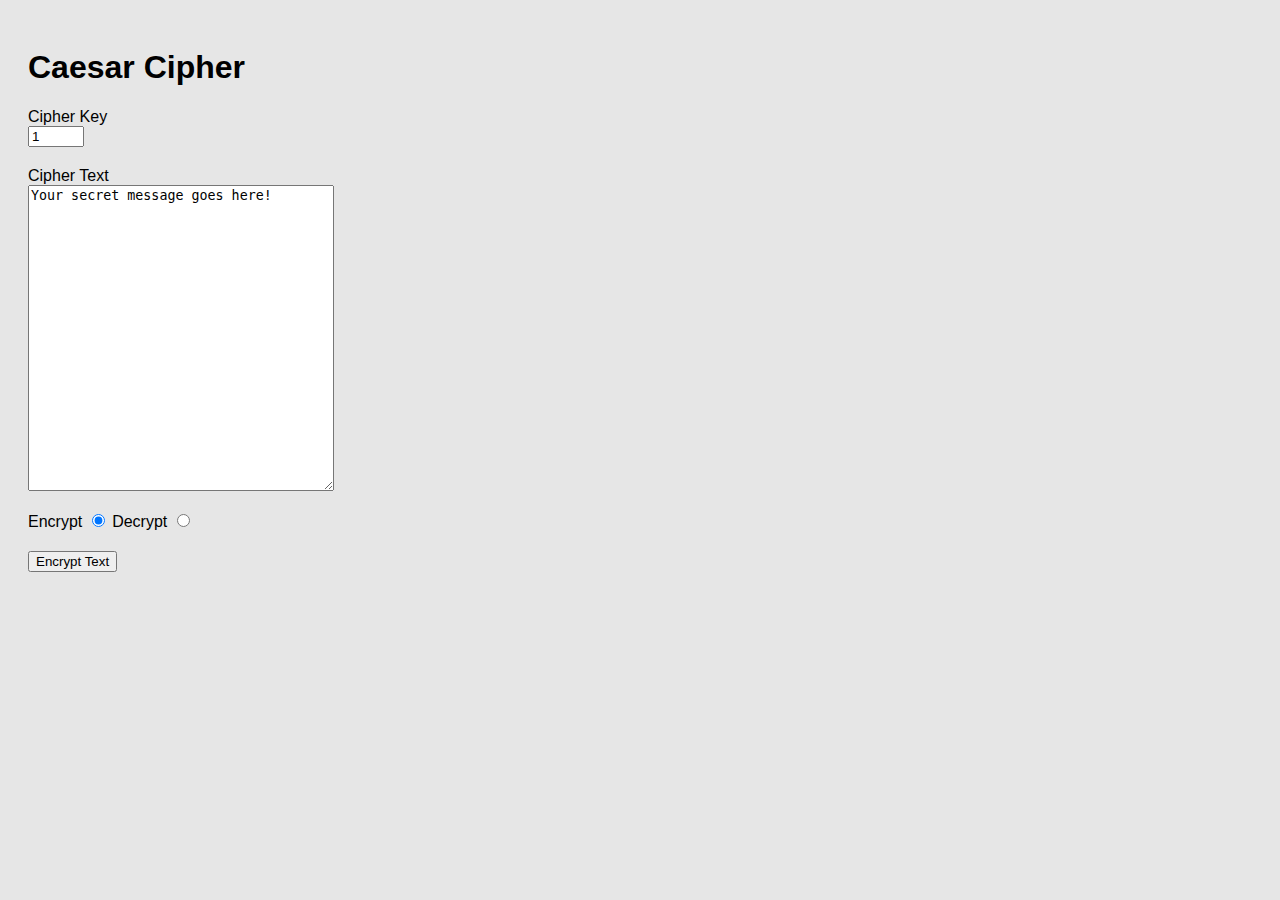
==== index.html @ 00a80de3 "initial commit" ====
<!DOCTYPE html>
<html lang="en">
<head>
    <meta charset="UTF-8">
    <meta http-equiv="X-UA-Compatible" content="IE=edge">
    <meta name="viewport" content="width=device-width, initial-scale=1.0">
    <title>Index</title>
    <link rel="stylesheet" href="assets/styles/main.css" />
</head>
<body>
    <div id="container">
        <h1>Caesar Cipher</h1>
        <!-- Form -->
        <form id="form">
            <!-- Cipher Key -->
            <label for="key">Cipher Key</label>
            <input type="number" name="key" min="1" max="25" value="1" required/>
            <!-- Cipher Text -->
            <label for="text">Cipher Text</label>
            <textarea name="text" required>Your secret message goes here!</textarea>
            <!-- Encrypt/Decrypt Options -->
            <div id="radio-container">
                <!-- Encrypt -->
                <label for="encrypt" class="radio">Encrypt</label>
                <input type="radio" name="option" id="encrypt" value="encrypt"  checked required />
                <!-- Decrypt -->
                <label for="decrypt" class="radio">Decrypt</label>
                <input type="radio" name="option" id="decrypt" value="decrypt" required />
            </div>
            <!-- Submit Button -->
            <input type="submit" value="Encrypt Text" />
        </form>
    </div>
    <script src="assets/scripts/index.js"></script>
</body>
</html>
---- assets/styles/main.css ----
body {
    font-family: -apple-system, BlinkMacSystemFont, "Segoe UI", Roboto, Helvetica, Arial, sans-serif;
    padding: 20px;
    background-color: #e6e6e6;
}

label:not(.radio), input[type="submit"], #radio-container {
    display: block;
    margin-top: 20px;
}

textarea {
    display: block;
    min-width: 300px;
    min-height: 300px;
}
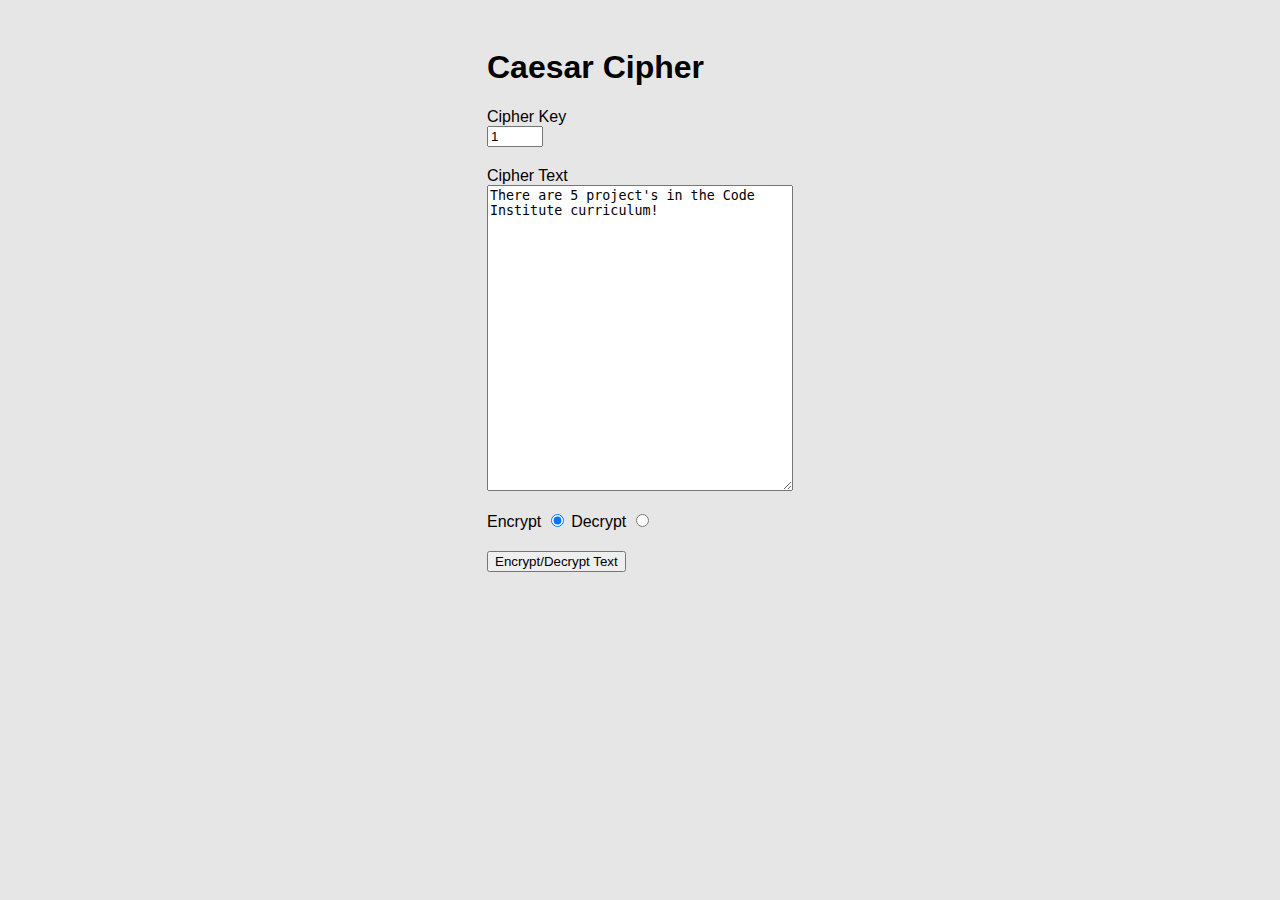
==== commit 79f2aa49: "Completed basic caesar cipher example" ====
--- a/index.html
+++ b/index.html
@@ -14,10 +14,10 @@
         <form id="form">
             <!-- Cipher Key -->
             <label for="key">Cipher Key</label>
-            <input type="number" name="key" min="1" max="25" value="1" required/>
+            <input type="number" name="key" min="1" max="26" value="1" required/>
             <!-- Cipher Text -->
             <label for="text">Cipher Text</label>
-            <textarea name="text" required>Your secret message goes here!</textarea>
+            <textarea name="text" required>There are 5 project's in the Code Institute curriculum!</textarea>
             <!-- Encrypt/Decrypt Options -->
             <div id="radio-container">
                 <!-- Encrypt -->
@@ -28,7 +28,7 @@
                 <input type="radio" name="option" id="decrypt" value="decrypt" required />
             </div>
             <!-- Submit Button -->
-            <input type="submit" value="Encrypt Text" />
+            <input type="submit" value="Encrypt/Decrypt Text" />
         </form>
     </div>
     <script src="assets/scripts/index.js"></script>
--- a/assets/styles/main.css
+++ b/assets/styles/main.css
@@ -3,6 +3,10 @@
     font-family: -apple-system, BlinkMacSystemFont, "Segoe UI", Roboto, Helvetica, Arial, sans-serif;
     padding: 20px;
     background-color: #e6e6e6;
+    display: flex;
+    flex-direction: column;
+    justify-content: center;
+    align-items: center;
 }
 
 label:not(.radio), input[type="submit"], #radio-container {
@@ -16,3 +20,30 @@
     min-height: 300px;
 }
 
+h4 {
+    margin-bottom: 0px;
+}
+
+#text {
+    background-color: white;
+    max-width: 300px;
+    cursor: copy;
+    border: 1px solid rgba(0,0,0,0.5);
+    min-height: 300px;
+}
+
+
+
+#go-back, #go-back:visited {
+    color: black;
+    padding: 5px 10px;
+    border: 1px solid black;
+    border-radius: 5px;
+    text-decoration: none;
+    background-color: #f6f6f6;
+    box-shadow: 1px 1px #000;
+}
+
+#go-back:hover {
+    background-color: #e6e6e6;
+}
